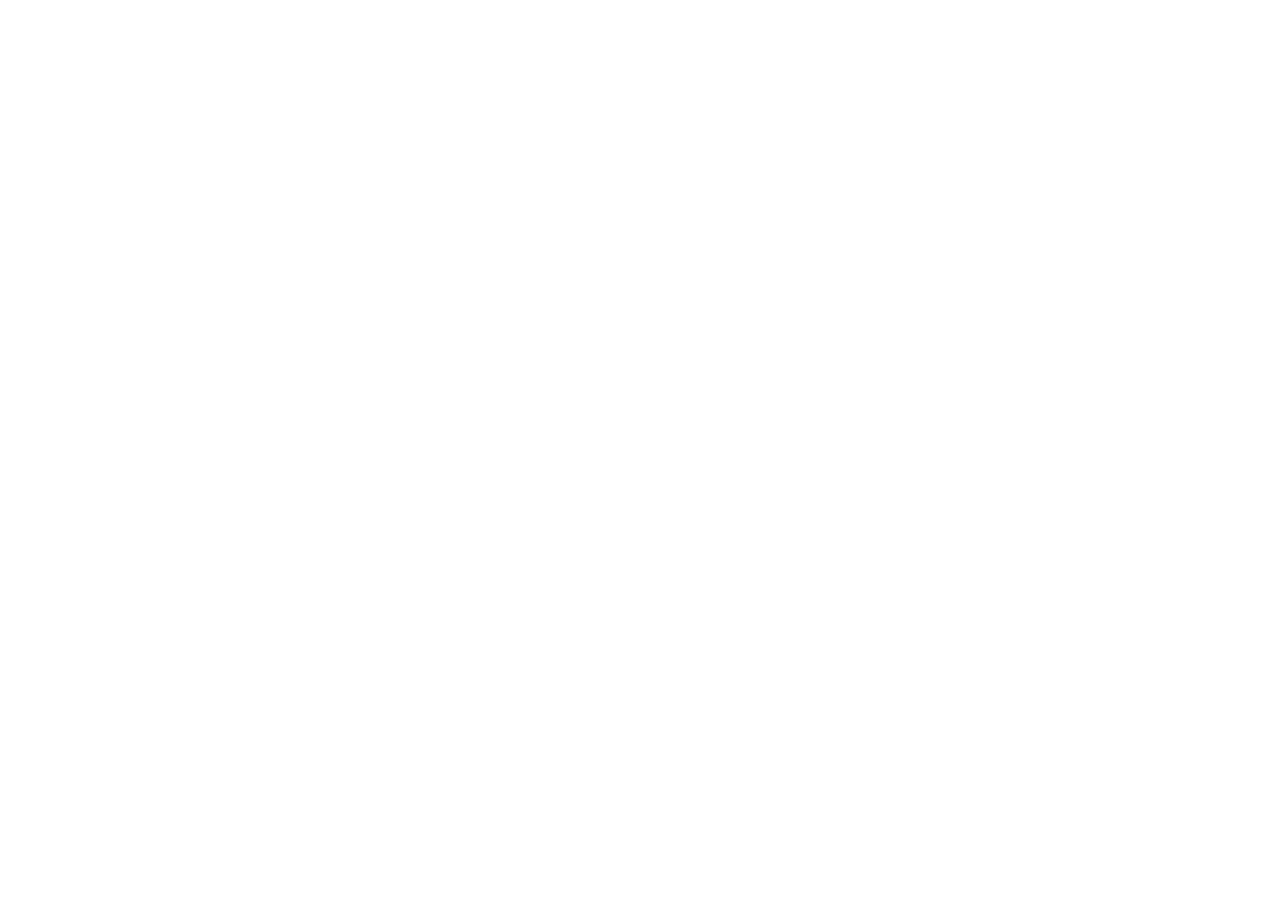
==== index.html @ 12c817e2 "Adding template files" ====
<!DOCTYPE html>
<html lang="en">
<head>
  <meta charset="utf-8">

  <title>The HTML5 Herald</title>
  <meta name="viewport" content="width=device-width, initial-scale=1.0">
  <meta name="recipes">

  <link rel="stylesheet" text="text/css" href="styles.css">

</head>

<body>


  <script src="myscripts.js"></script>
</body>
</html>
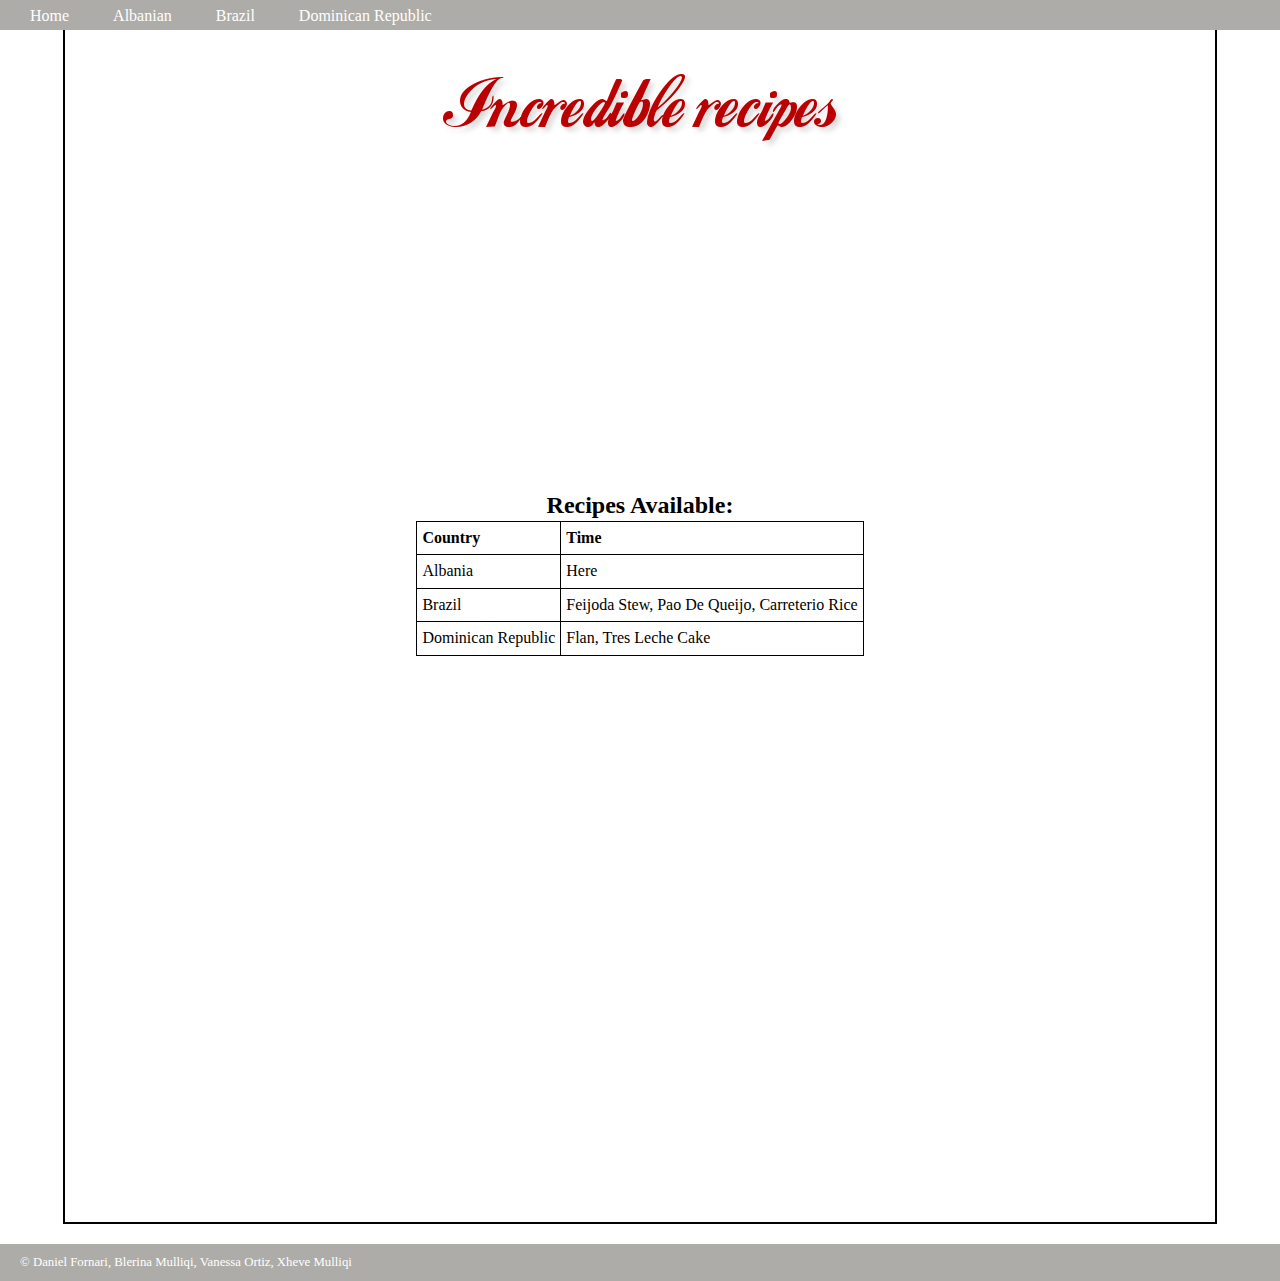
==== commit f6d42dce: "Made all Files and added some images" ====
--- a/index.html
+++ b/index.html
@@ -1,19 +1,55 @@
 <!DOCTYPE html>
 <html lang="en">
 <head>
+  <title>The HTML5 Herald</title>
   <meta charset="utf-8">
-
-  <title>The HTML5 Herald</title>
   <meta name="viewport" content="width=device-width, initial-scale=1.0">
   <meta name="recipes">
+  <link rel="stylesheet" text="text/css" href="styles.css">
+</head>
+<body>
+    <nav>
+        <Ul>
+            <li><a href="index.html" class="currentH">Home</a></li>
+            <li><a href="albanian.html" class="currentH">Albanian</a></li>
+            <li><a href="brazilpage.html" class="currentH">Brazil</a></li>
+            <li><a href="dr.html" class="currentH">Dominican Republic</a></li>
+        </Ul>
+    </nav>
+    <div class="wrapperIndex">
+        <header>
+            <h1 class="title"></h1> 
+            <!-- Incredible Recipes -->
+        </header>
+      
 
-  <link rel="stylesheet" text="text/css" href="styles.css">
+        <div align="center" class="table">
+                <iframe width="560" height="315" src="https://www.youtube.com/embed/WglGyEPfPzk" frameborder="0" allow="accelerometer; autoplay; encrypted-media; gyroscope; picture-in-picture" allowfullscreen></iframe>
+        
+                <h2>Recipes Available:</h2>
+            <table align="center">
+              <tr>
+                <th>Country</th>
+                <th colspan="2">Time</th>
+              </tr>
+              <tr>
+                <td>Albania</td>
+                <td>Here</td>
+              </tr>
+              <tr>
+                <td>Brazil</td>
+                <td>Feijoda Stew, Pao De Queijo, Carreterio Rice</td>
+              </tr>
+              <tr>
+                <td>Dominican Republic</td>
+                <td>Flan, Tres Leche Cake</td>
+              </tr>
+            </table>
+        </div>
 
-</head>
+    </div>
+  <script src="myscripts.js"></script>
+  <footer> &copy; Daniel Fornari, Blerina Mulliqi, Vanessa Ortiz, Xheve Mulliqi </footer>
+</body>
 
-<body>
-
-
-  <script src="myscripts.js"></script>
-</body>
 </html>--- a/styles.css
+++ b/styles.css
@@ -0,0 +1,162 @@
+header, section, footer, aside, nav, article, figure {
+    display: block; }
+    body {
+     color: #000000;
+     background-repeat: no-repeat;
+     background-position: center;
+     height: 100%;
+     background-size: cover;
+     background-image: url("images/b4.png");
+     background-position: center;
+     font-family: Georgia, Times, serif;
+     line-height: 1.4em;
+     margin: 0px;}
+     .wrapper {
+      /* font-weight: bold;
+      font-family: Sans-serif, "Times New Roman", Times, serif;
+      font-size: 17.5px; */
+      padding-bottom: 50px;
+      width: 1150px;
+      margin: 20px auto 20px auto;
+      border: 2px solid #000000;
+      background-color: rgba(255, 255, 255, 0.75); }
+      .wrapperIndex {     
+      padding-bottom: 50px;
+      width: 1150px;
+      height: 1150px;
+      margin: 20px auto 20px auto;
+      border: 2px solid #000000;
+      background-color: rgba(255, 255, 255, 0.75); }
+    header {
+     height: 100px;
+     background-repeat: no-repeat;
+     background-position: center;
+     background-image: url("images/logo2.png");}
+    h1 {
+     padding-top: 20px;
+     text-align: center;
+     width: 940px;
+     height: 40px;}
+    nav {
+     position: fixed;
+     width: 100%;
+     top: 0;
+     clear: both;
+     color: #ffffff;
+     background-color: #aeaca8;
+     height: 30px; }
+    footer {
+        width: 100%;
+        bottom: 0;
+        clear: both;
+        color: #ffffff;
+        background-color: #aeaca8;
+        height: 30px; }
+    nav ul {
+     margin: 0px;
+     padding: 5px 0px 5px 30px;}
+    nav li {
+     display: inline;
+     margin-right: 40px; }
+    nav li a {
+     color: #ffffff; }
+    nav li a hover, nav li a.current {
+     color: #000000;}
+    section.courses {
+     float: left;
+     width:659px;
+     border-right: 1px solid #eeeeee; }
+    article {
+     padding-left: 50px;
+     padding-right: 50px;
+     display:inline-block;
+     clear: both;
+     overflow: auto;
+     width: 90%;}
+   hgroup{
+    margin-top: 40px;}
+   figure{
+    float: right;
+    width: 290px;
+    height: 220px;
+    padding: 5px;
+    margin: 20px;
+   }
+  aside{
+   width: 230px;
+   float: left;
+   padding: 0px 0px 0px 20px;}
+  aside section a {
+   display: block;
+   padding: 10px;
+   border-bottom: 1px solid #eeeeee;}
+  aside section a:hover{
+   color: #985d6a;
+   background-color: #efefef;}
+  a {
+   color: #de6581;
+   text-decoration: none;}
+  h1,h2,h3{
+   font-weight: normail;}
+  h2{
+   margin: 10px 0px 5px 0px;
+   padding: 0px;}
+  h3 {
+   margin: 0px 0px 10px 0px;
+   color: #de6581;}
+  aside h2 {
+   padding: 30px 0px 10px 0px;
+   color: #de6581;}
+  footer{
+  font-size: 80%;
+  padding: 7px 0px 0px 20px;}
+  
+  .clearfix{
+    overflow: auto
+  }
+.image-gallery img{
+	margin: 0 auto;
+	text-align: center;
+	height: 200px;
+	width: 200px;
+	display: inline-block;
+}
+
+table, th, td {
+    border: 1px solid black;
+    border-collapse: collapse;
+}
+th, td {
+    padding: 5px;
+    text-align: left;  
+    color: black;  
+}
+.section2 {
+    padding: 50px;
+}
+.title{
+    font-family: Sans-serif, "Times New Roman", Times, serif;
+    font-variant: small-caps;
+    font-style: italic;
+    font-size: 60px;
+    padding-left: 70px;
+    color: #000000;
+    text-align: center;
+    width: 1000px;
+    height: 40px;
+}
+.allfoodpics{
+    margin-top: 60px;
+    border-radius: 8px;
+}
+.currentH:hover{
+    color: black;
+}
+.table{
+    width: 400;
+}
+@media screen and (max-width: 640px){
+    body {
+    /* we must add more here and adjust the max-width # */
+    }
+   } 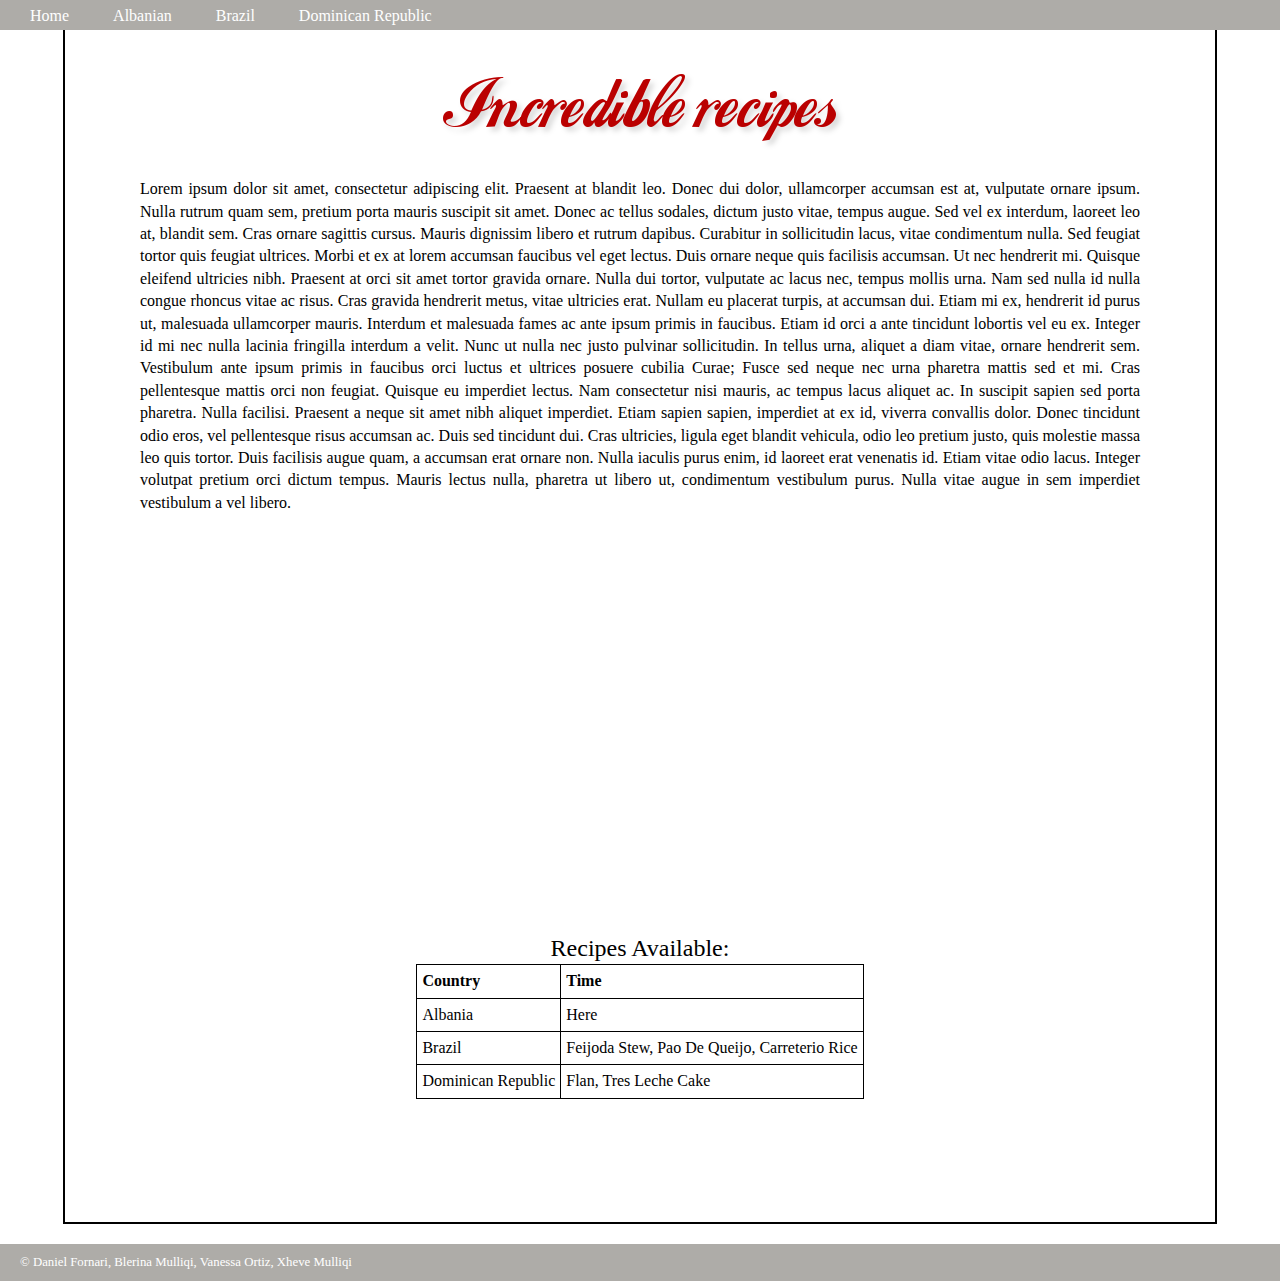
==== commit ec71ad1f: "Mad Responsive, Added new images, adjusted some css" ====
--- a/index.html
+++ b/index.html
@@ -21,10 +21,17 @@
             <h1 class="title"></h1> 
             <!-- Incredible Recipes -->
         </header>
-      
+        
+        <p class="intro">Lorem ipsum dolor sit amet, consectetur adipiscing elit. Praesent at blandit leo. Donec dui dolor, ullamcorper accumsan est at, vulputate ornare ipsum. Nulla rutrum quam sem, pretium porta mauris suscipit sit amet. Donec ac tellus sodales, dictum justo vitae, tempus augue. Sed vel ex interdum, laoreet leo at, blandit sem. Cras ornare sagittis cursus. Mauris dignissim libero et rutrum dapibus. Curabitur in sollicitudin lacus, vitae condimentum nulla. Sed feugiat tortor quis feugiat ultrices. Morbi et ex at lorem accumsan faucibus vel eget lectus. Duis ornare neque quis facilisis accumsan. Ut nec hendrerit mi.
+
+                Quisque eleifend ultricies nibh. Praesent at orci sit amet tortor gravida ornare. Nulla dui tortor, vulputate ac lacus nec, tempus mollis urna. Nam sed nulla id nulla congue rhoncus vitae ac risus. Cras gravida hendrerit metus, vitae ultricies erat. Nullam eu placerat turpis, at accumsan dui. Etiam mi ex, hendrerit id purus ut, malesuada ullamcorper mauris. Interdum et malesuada fames ac ante ipsum primis in faucibus. Etiam id orci a ante tincidunt lobortis vel eu ex. Integer id mi nec nulla lacinia fringilla interdum a velit. Nunc ut nulla nec justo pulvinar sollicitudin. In tellus urna, aliquet a diam vitae, ornare hendrerit sem. Vestibulum ante ipsum primis in faucibus orci luctus et ultrices posuere cubilia Curae; Fusce sed neque nec urna pharetra mattis sed et mi.
+                
+                Cras pellentesque mattis orci non feugiat. Quisque eu imperdiet lectus. Nam consectetur nisi mauris, ac tempus lacus aliquet ac. In suscipit sapien sed porta pharetra. Nulla facilisi. Praesent a neque sit amet nibh aliquet imperdiet. Etiam sapien sapien, imperdiet at ex id, viverra convallis dolor. Donec tincidunt odio eros, vel pellentesque risus accumsan ac. Duis sed tincidunt dui. Cras ultricies, ligula eget blandit vehicula, odio leo pretium justo, quis molestie massa leo quis tortor. Duis facilisis augue quam, a accumsan erat ornare non. Nulla iaculis purus enim, id laoreet erat venenatis id. Etiam vitae odio lacus. Integer volutpat pretium orci dictum tempus. Mauris lectus nulla, pharetra ut libero ut, condimentum vestibulum purus. Nulla vitae augue in sem imperdiet vestibulum a vel libero.
+        </p>
 
         <div align="center" class="table">
-                <iframe width="560" height="315" src="https://www.youtube.com/embed/WglGyEPfPzk" frameborder="0" allow="accelerometer; autoplay; encrypted-media; gyroscope; picture-in-picture" allowfullscreen></iframe>
+            
+           <iframe width="560" height="315" src="https://www.youtube.com/embed/WglGyEPfPzk" frameborder="0" allow="accelerometer; autoplay; encrypted-media; gyroscope; picture-in-picture" allowfullscreen></iframe>
         
                 <h2>Recipes Available:</h2>
             <table align="center">
--- a/styles.css
+++ b/styles.css
@@ -1,127 +1,144 @@
 header, section, footer, aside, nav, article, figure {
-    display: block; }
-    body {
-     color: #000000;
-     background-repeat: no-repeat;
-     background-position: center;
-     height: 100%;
-     background-size: cover;
-     background-image: url("images/b4.png");
-     background-position: center;
-     font-family: Georgia, Times, serif;
-     line-height: 1.4em;
-     margin: 0px;}
-     .wrapper {
-      /* font-weight: bold;
-      font-family: Sans-serif, "Times New Roman", Times, serif;
-      font-size: 17.5px; */
-      padding-bottom: 50px;
-      width: 1150px;
-      margin: 20px auto 20px auto;
-      border: 2px solid #000000;
-      background-color: rgba(255, 255, 255, 0.75); }
-      .wrapperIndex {     
-      padding-bottom: 50px;
-      width: 1150px;
-      height: 1150px;
-      margin: 20px auto 20px auto;
-      border: 2px solid #000000;
-      background-color: rgba(255, 255, 255, 0.75); }
-    header {
-     height: 100px;
-     background-repeat: no-repeat;
-     background-position: center;
-     background-image: url("images/logo2.png");}
-    h1 {
-     padding-top: 20px;
-     text-align: center;
-     width: 940px;
-     height: 40px;}
-    nav {
-     position: fixed;
-     width: 100%;
-     top: 0;
-     clear: both;
-     color: #ffffff;
-     background-color: #aeaca8;
-     height: 30px; }
-    footer {
-        width: 100%;
-        bottom: 0;
-        clear: both;
-        color: #ffffff;
-        background-color: #aeaca8;
-        height: 30px; }
-    nav ul {
-     margin: 0px;
-     padding: 5px 0px 5px 30px;}
-    nav li {
-     display: inline;
-     margin-right: 40px; }
-    nav li a {
-     color: #ffffff; }
-    nav li a hover, nav li a.current {
-     color: #000000;}
-    section.courses {
-     float: left;
-     width:659px;
-     border-right: 1px solid #eeeeee; }
-    article {
-     padding-left: 50px;
-     padding-right: 50px;
-     display:inline-block;
-     clear: both;
-     overflow: auto;
-     width: 90%;}
-   hgroup{
-    margin-top: 40px;}
-   figure{
+    display: block;
+}
+body {
+    color: #000000;
+    background-repeat: no-repeat;
+    background-position: center;
+    height: 100%;
+    background-size: cover;
+    background-image: url("images/b4.png");
+    background-position: center;
+    font-family: Georgia, Times, serif;
+    line-height: 1.4em;
+    margin: 0px;}
+.wrapper {
+    padding-bottom: 50px;
+    width: 1150px;
+    margin: 20px auto 20px auto;
+    border: 2px solid #000000;
+    background-color: rgba(255, 255, 255, 0.75);
+}
+.wrapperIndex {     
+    padding-bottom: 50px;
+    width: 1150px;
+    height: 1150px;
+    margin: 20px auto 20px auto;
+    border: 2px solid #000000;
+    background-color: rgba(255, 255, 255, 0.75); }
+header {
+    height: 100px;
+    background-repeat: no-repeat;
+    background-position: center;
+    background-image: url("images/logo2.png");
+}
+h1 {
+    padding-top: 20px;
+    text-align: center;
+    width: 940px;
+    height: 40px;
+}
+nav {
+    position: fixed;
+    width: 100%;
+    top: 0;
+    clear: both;
+    color: #ffffff;
+    background-color: #aeaca8;
+    height: 30px;
+}
+footer {
+    width: 100%;
+    bottom: 0;
+    clear: both;
+    color: #ffffff;
+    background-color: #aeaca8;
+    height: 30px;
+}
+nav ul {
+    margin: 0px;
+    padding: 5px 0px 5px 30px;
+}
+nav li {
+    display: inline;
+    margin-right: 40px;
+}
+nav li a {
+    color: #ffffff;
+}
+nav li a hover, nav li a.current {
+    color: #000000;
+}
+section.courses {
+    float: left;
+    width:659px;
+    border-right: 1px solid #eeeeee;
+}
+article {
+    padding-left: 50px;
+    padding-right: 50px;
+    display:inline-block;
+    clear: both;
+    overflow: auto;
+    width: 90%;
+}
+hgroup {
+    margin-top: 40px;
+}
+figure {
     float: right;
     width: 290px;
     height: 220px;
     padding: 5px;
     margin: 20px;
-   }
-  aside{
-   width: 230px;
-   float: left;
-   padding: 0px 0px 0px 20px;}
-  aside section a {
-   display: block;
-   padding: 10px;
-   border-bottom: 1px solid #eeeeee;}
-  aside section a:hover{
-   color: #985d6a;
-   background-color: #efefef;}
-  a {
-   color: #de6581;
-   text-decoration: none;}
-  h1,h2,h3{
-   font-weight: normail;}
-  h2{
-   margin: 10px 0px 5px 0px;
-   padding: 0px;}
-  h3 {
-   margin: 0px 0px 10px 0px;
-   color: #de6581;}
-  aside h2 {
-   padding: 30px 0px 10px 0px;
-   color: #de6581;}
-  footer{
-  font-size: 80%;
-  padding: 7px 0px 0px 20px;}
-  
-  .clearfix{
+}
+aside {
+    width: 230px;
+    float: left;
+    padding: 0px 0px 0px 20px;
+}
+aside section a {
+    display: block;
+    padding: 10px;
+    border-bottom: 1px solid #eeeeee;
+}
+aside section a:hover {
+    color: #985d6a;
+    background-color: #efefef;
+}
+a {
+    color: #de6581;
+    text-decoration: none;
+}
+h1,h2,h3{
+    font-weight: normal;
+}
+h2{
+    margin: 10px 0px 5px 0px;
+    padding: 0px;
+}
+h3 {
+    margin: 0px 0px 10px 0px;
+    color: #de6581;
+}
+aside h2 {
+    padding: 30px 0px 10px 0px;
+    color: #de6581;
+}
+footer{
+    font-size: 80%;
+    padding: 7px 0px 0px 20px;
+}
+.clearfix{
     overflow: auto
-  }
+}
 .image-gallery img{
-	margin: 0 auto;
-	text-align: center;
-	height: 200px;
-	width: 200px;
-	display: inline-block;
+    margin: 0 auto;
+    text-align: center;
+    height: 200px;
+    width: 200px;
+    display: inline-block;
 }
-
 table, th, td {
     border: 1px solid black;
     border-collapse: collapse;
@@ -155,8 +172,18 @@
 .table{
     width: 400;
 }
-@media screen and (max-width: 640px){
-    body {
-    /* we must add more here and adjust the max-width # */
+.intro{
+    text-align: justify;
+    padding-left: 75px;
+    padding-right: 75px;
+    padding-bottom: 75px;
+}
+@media screen and (max-width: 600px){
+    .wrapper {
+        padding-bottom: 300px;
     }
-   } +    .wrapperIndex {     
+        padding-bottom: 1270px;
+        margin-right: 0px;
+    }
+}
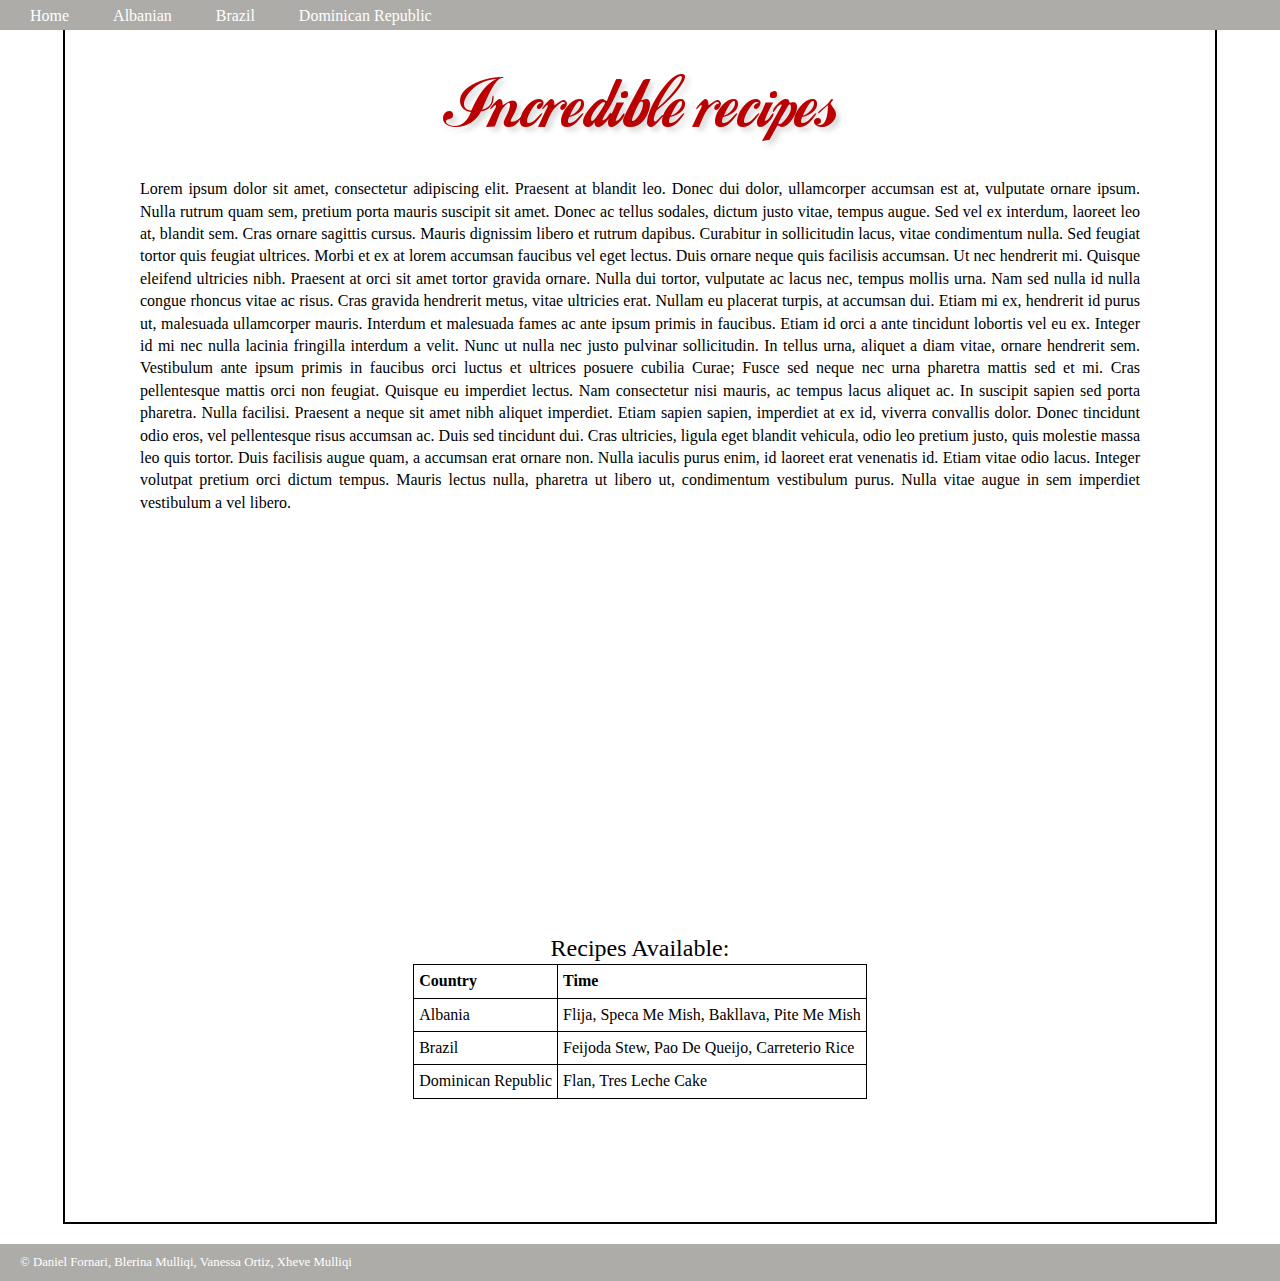
==== commit 44551dad: "Fixed Responsive and Albanian Page" ====
--- a/index.html
+++ b/index.html
@@ -30,10 +30,11 @@
         </p>
 
         <div align="center" class="table">
-            
-           <iframe width="560" height="315" src="https://www.youtube.com/embed/WglGyEPfPzk" frameborder="0" allow="accelerometer; autoplay; encrypted-media; gyroscope; picture-in-picture" allowfullscreen></iframe>
-        
-                <h2>Recipes Available:</h2>
+            <div display="inline-block">
+            <iframe width="500" height="315" src="https://www.youtube.com/embed/8wr674iCkYU" frameborder="0" allow="accelerometer; autoplay; encrypted-media; gyroscope; picture-in-picture" allowfullscreen></iframe>
+            <iframe width="500" height="315" src="https://www.youtube.com/embed/WglGyEPfPzk" frameborder="0" allow="accelerometer; autoplay; encrypted-media; gyroscope; picture-in-picture" allowfullscreen></iframe>
+            </div>
+            <h2>Recipes Available:</h2>
             <table align="center">
               <tr>
                 <th>Country</th>
@@ -41,7 +42,7 @@
               </tr>
               <tr>
                 <td>Albania</td>
-                <td>Here</td>
+                <td>Flija, Speca Me Mish, Bakllava, Pite Me Mish</td>
               </tr>
               <tr>
                 <td>Brazil</td>
--- a/styles.css
+++ b/styles.css
@@ -180,7 +180,8 @@
 }
 @media screen and (max-width: 600px){
     .wrapper {
-        padding-bottom: 300px;
+        padding-bottom: 1250px;
+        margin-right: 0px;
     }
     .wrapperIndex {     
         padding-bottom: 1270px;
